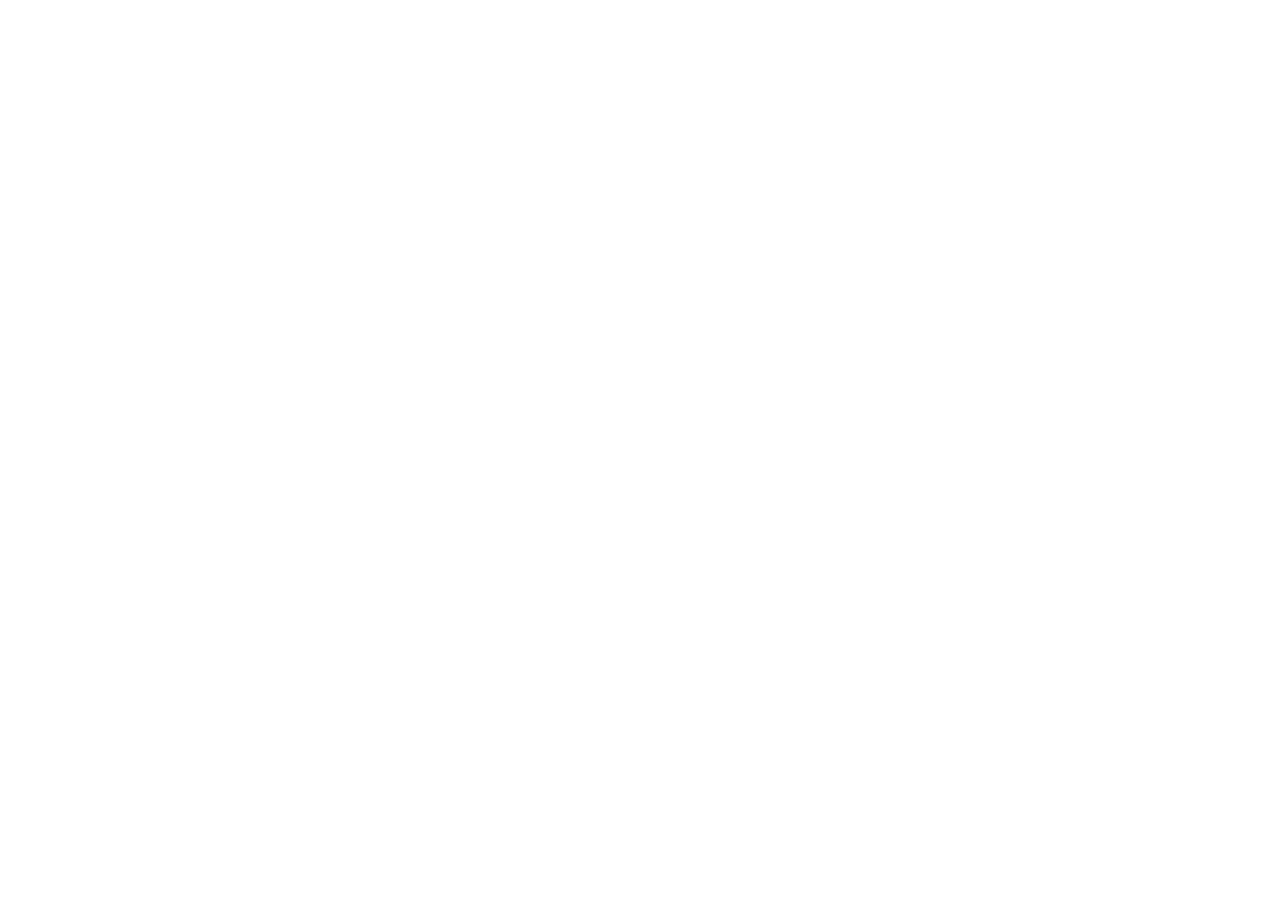
==== demo/06/jdNav.html @ 834f7051 "day 2" ====
<!DOCTYPE html>
<html lang="en">

<head>
    <meta charset="UTF-8">
    <meta name="viewport" content="width=device-width, initial-scale=1.0">
    <title>jd-nav</title>
    <link rel="stylesheet" href="./css/jdNav.css.css">
</head>

<body>
    <div class="top-bar-wrapper">
        <div class="top-bar">

        </div>
    </div>
</body>

</html>
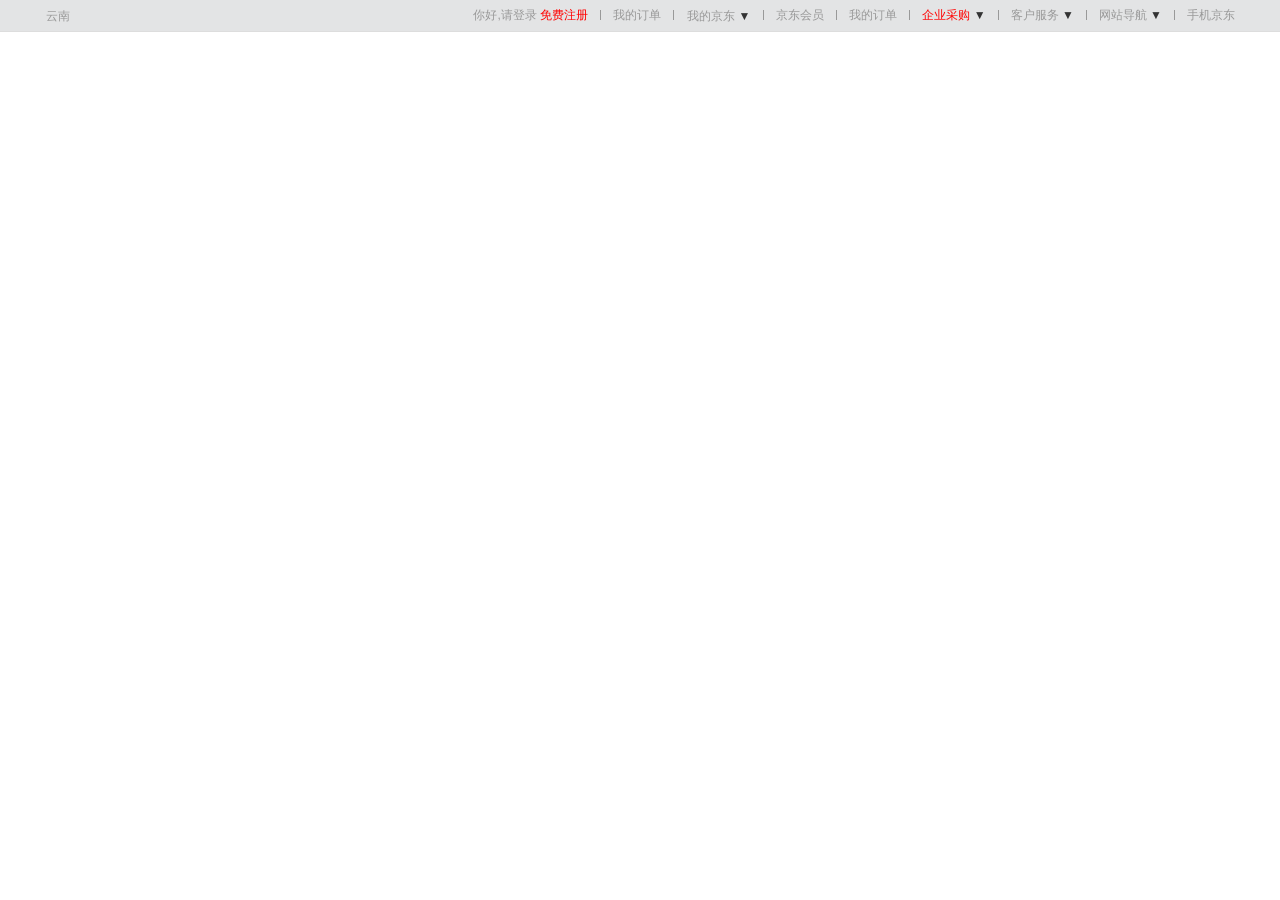
==== commit b72a7053: "jdTopNav" ====
--- a/demo/06/jdNav.html
+++ b/demo/06/jdNav.html
@@ -5,12 +5,128 @@
     <meta charset="UTF-8">
     <meta name="viewport" content="width=device-width, initial-scale=1.0">
     <title>jd-nav</title>
-    <link rel="stylesheet" href="./css/jdNav.css.css">
+    <link rel="stylesheet" href="./css/reset.css">
+
+    <link rel="stylesheet" href="./css/jdNav.css">
 </head>
 
 <body>
     <div class="top-bar-wrapper">
-        <div class="top-bar">
+        <div class="top-bar clearfix">
+
+            <ul class="location">
+                <div class="current-city">
+                    <i class=""></i>
+                    <a href="">云南</a>
+                </div>
+
+                <div class="city-list">
+
+                </div>
+            </ul>
+
+            <ul class="shortcut">
+                <li>
+                    <a href="">你好,请登录</a>
+                    <a href="" class="heightlight">免费注册</a>
+                </li>
+
+                <li class="line"></li>
+
+
+                <li>
+                    <a href="">我的订单</a>
+                </li>
+
+                <li class="line"></li>
+
+                <li class="wdjd">
+
+                    <div class="my-jd">
+                        <a href="">我的京东</a>
+                        <i class="arrow">▼</i>
+                    </div>
+
+
+                    <div class=" about-me">
+                        <ul>
+                            <li>
+                                <a href="">待处理订单</a>
+                                <a href="">消息</a>
+                            </li>
+
+                            <li>
+                                <a href="">返修退换货</a>
+                                <a href="">我的问答</a>
+                            </li>
+
+                            <li>
+                                <a href="">降价商品</a>
+                                <a href="">我的关注</a>
+                            </li>
+                        </ul>
+
+                   <div class="dividing-line"></div>
+
+                        <ul>
+                            <li>
+                                <a href="">我的京东</a>
+                                <a href="">我的优惠券</a>
+                            </li>
+
+                            <li>
+                                <a href="">降价商品</a>
+                                <a href="">我的关注</a>
+                            </li>
+                           
+                        </ul>
+                    </div>
+                </li>
+
+                <li class="line"></li>
+
+                <li>
+                    <a href="">京东会员</a>
+                </li>
+
+                <li class="line"></li>
+
+                <li>
+                    <a href="">我的订单</a>
+                </li>
+
+                <li class="line"></li>
+
+                <li>
+                    <a href="" class="heightlight">企业采购</a>
+                    <i class="arrow">▼</i>
+
+                </li>
+
+                <li class="line"></li>
+
+                <li>
+                    <span>客户服务</span>
+                    <i class="arrow">▼</i>
+
+                </li>
+
+                <li class="line"></li>
+
+                <li>
+                    <span>网站导航</span>
+                    <i class="arrow">▼</i>
+
+                </li>
+
+                <li class="line"></li>
+
+                <li>
+                    <span>手机京东</span>
+                </li>
+
+            </ul>
+
 
         </div>
     </div>
--- a/demo/06/css/jdNav.css
+++ b/demo/06/css/jdNav.css
@@ -0,0 +1,118 @@
+.clearfix::before, .clearfix::after {
+    content: '';
+    display: table;
+    clear: both;
+    *zoom: 1;
+}
+
+.top-bar-wrapper {
+    line-height: 30px;
+    background-color: #e3e4e5;
+    border-bottom: 1px solid #dddddd;
+    font-family: "Microsoft YaHei", "Heiti SC", tahoma, arial, "Hiragino Sans GB", 宋体, sans-serif;
+    font-size: 12px;
+}
+
+.top-bar {
+    width: 1190px;
+    margin: 0px auto;
+    position: relative;
+}
+
+.top-bar a, .top-bar span {
+    color: #999999;
+}
+
+.top-bar a:hover, .top-bar a.heightlight {
+    color: #ff0000;
+}
+
+.location {
+    float: left;
+}
+
+.current-city {
+    position: relative;
+    border: 1px solid transparent;
+    border-bottom: none;
+    z-index: 9999;
+}
+
+.location:hover .current-city {
+    background-color: #fff;
+    border: 1px solid #999999;
+    border-bottom: none;
+}
+
+.location:hover .city-list {
+    display: block;
+}
+
+.location .city-list {
+    width: 320px;
+    height: 480px;
+    display: none;
+    border: 1px solid #333333;
+    background-color: #ffffff;
+    position: absolute;
+    top: 30px;
+    z-index: 999;
+}
+
+.shortcut {
+    float: right;
+}
+
+.shortcut li {
+    float: left;
+    margin: 0px, ;
+}
+
+.shortcut .line {
+    width: 1px;
+    height: 10px;
+    background-color: #999999;
+    margin: 10px 12px;
+}
+
+.wdjd .my-jd {
+    position: relative;
+    border: 1px solid transparent;
+    border-bottom: none;
+    z-index: 9999;
+}
+
+.wdjd:hover .my-jd {
+    background-color: #ffffff;
+    border: 1px solid #999999;
+    border-bottom: none;
+}
+
+.wdjd:hover .about-me {
+    display: block;
+}
+
+.wdjd .about-me {
+    width: 200px;
+    display: none;
+    border: 1px solid #333333;
+    background-color: #ffffff;
+    position: absolute;
+    top: 30px;
+    z-index: 999;
+}
+
+.wdjd .about-me a {
+    display: inline-block;
+    width: 70px;
+    margin-left: 20px;
+
+}
+
+.dividing-line {
+    border-top: 1px solid #333333;
+    position: relative;
+    top: 90px;
+   
+    margin-bottom: 20;
+}
